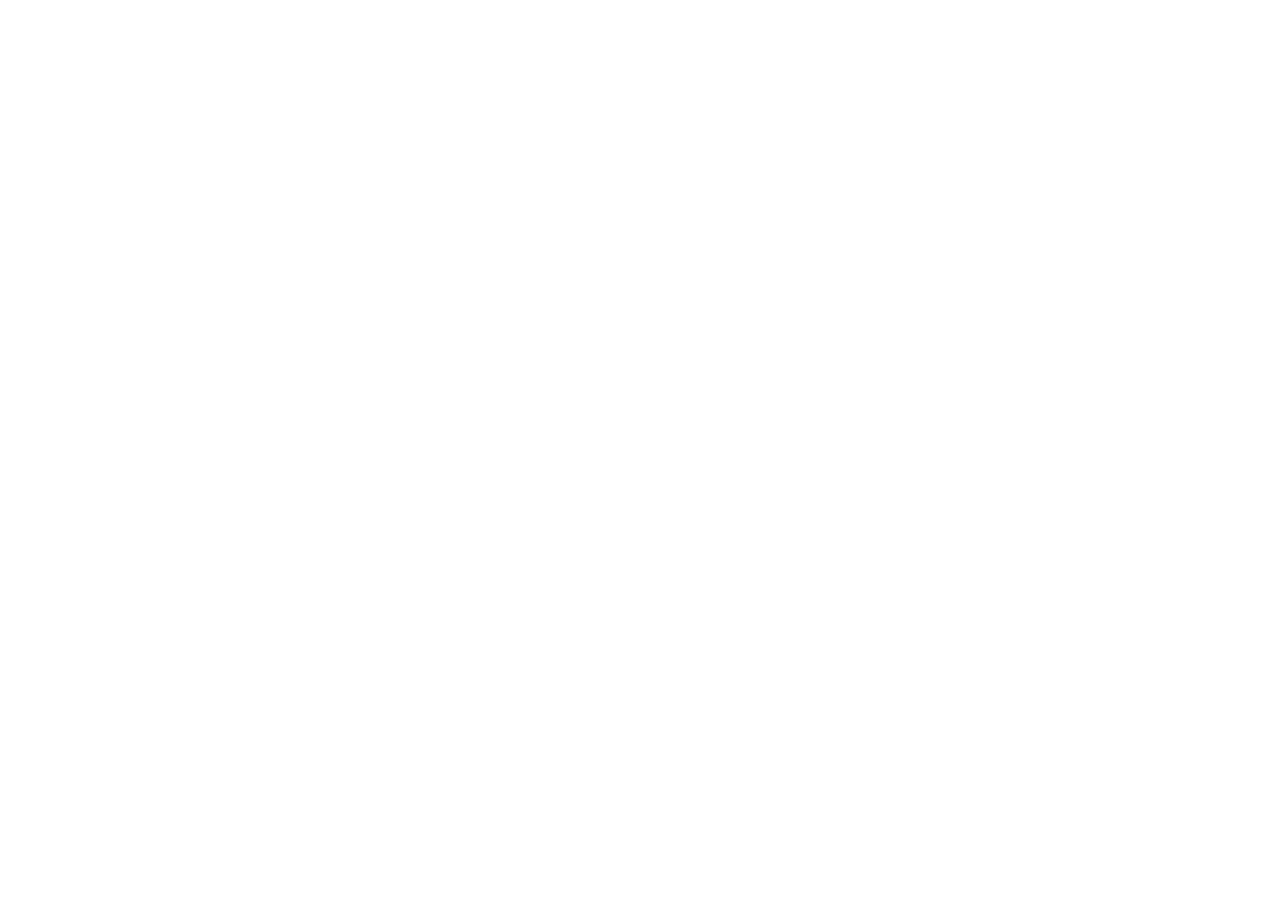
==== js/index.html @ e94a4c4d "new" ====
<!DOCTYPE html>
<html lang="en">
<head>
    <meta charset="UTF-8">
    <meta name="viewport" content="width=device-width, initial-scale=1.0">
    <title>GOIT-JS-HW-8</title>
    <link rel="stylesheet" href="https://cdnjs.cloudflare.com/ajax/libs/modern-normalize/2.0.0/modern-normalize.min.css">
    <link rel="stylesheet" href="../CSS/styles.css">
</head>
<body>
    <ul class="gallery"></ul>
    <script type="module" src="./gallery.js" defer></script>
</body>
</html>
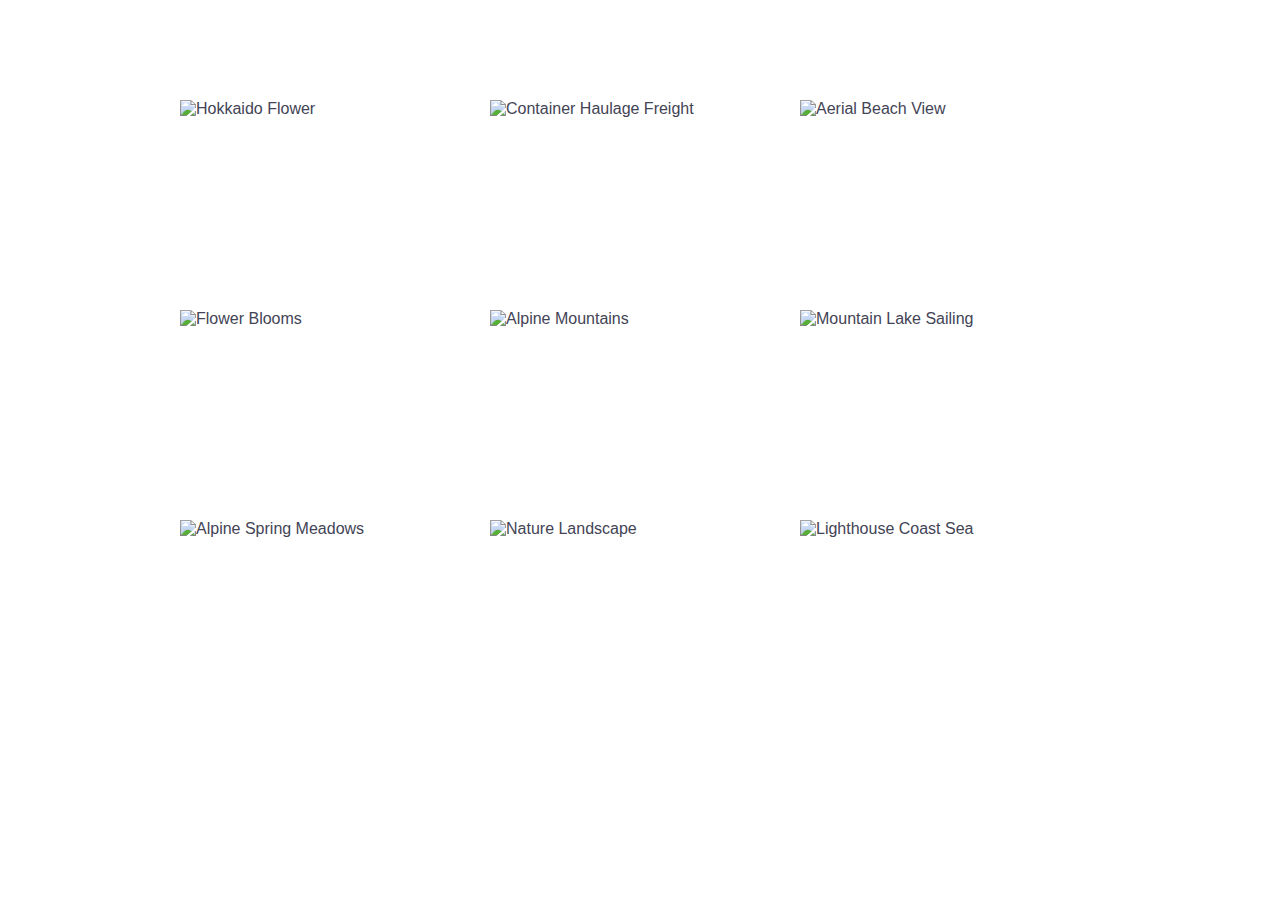
==== commit 745c665d: "new" ====
--- a/js/index.html
+++ b/js/index.html
@@ -5,10 +5,16 @@
     <meta name="viewport" content="width=device-width, initial-scale=1.0">
     <title>GOIT-JS-HW-8</title>
     <link rel="stylesheet" href="https://cdnjs.cloudflare.com/ajax/libs/modern-normalize/2.0.0/modern-normalize.min.css">
+    <link rel="stylesheet" href="https://cdn.jsdelivr.net/npm/basiclightbox@5.0.4/dist/basicLightbox.min.css">
     <link rel="stylesheet" href="../CSS/styles.css">
 </head>
-<body>
-    <ul class="gallery"></ul>
+<body> 
+    
+     <div class="container">
+        <ul class="gallery"></ul>
+    </div>
+
+    <script async src="https://cdn.jsdelivr.net/npm/basiclightbox@5.0.4/dist/basicLightbox.min.js"></script>
     <script type="module" src="./gallery.js" defer></script>
 </body>
 </html>--- a/CSS/styles.css
+++ b/CSS/styles.css
@@ -0,0 +1,51 @@
+* {
+    box-sizing: border-box;
+  }
+  body {
+    font-family:"Roboto", sans-serif;
+    color: #434455;
+    background-color:#ffffff;
+}
+p, h1, h2,h3,h4,h5,h6{
+    margin-top: 0;
+    margin-bottom: 0;
+}
+a {
+    text-decoration: none; 
+    color:currentColor;
+}
+
+ol, ul {
+    list-style: none;
+    margin-top: 0;
+    margin-bottom: 0;
+    padding-left: 0;
+}
+img {
+    display: block;
+    max-width: 100%;
+    height: auto;
+}
+
+  .container {
+    padding-top: 100px;
+    width: 100%;
+    max-width: 1128px;
+    padding-left: 16px;
+    padding-right: 16px;
+    margin: 0 auto;
+  }
+  .gallery {
+    display: flex;
+    flex-wrap: wrap;
+    justify-content: center;
+    gap: 10px ;
+  }
+  .gallery-item{
+    height: 200px;
+    width: 300px;
+  }
+  .modal {
+    height: 640px;
+    width: 1128px;
+  }
